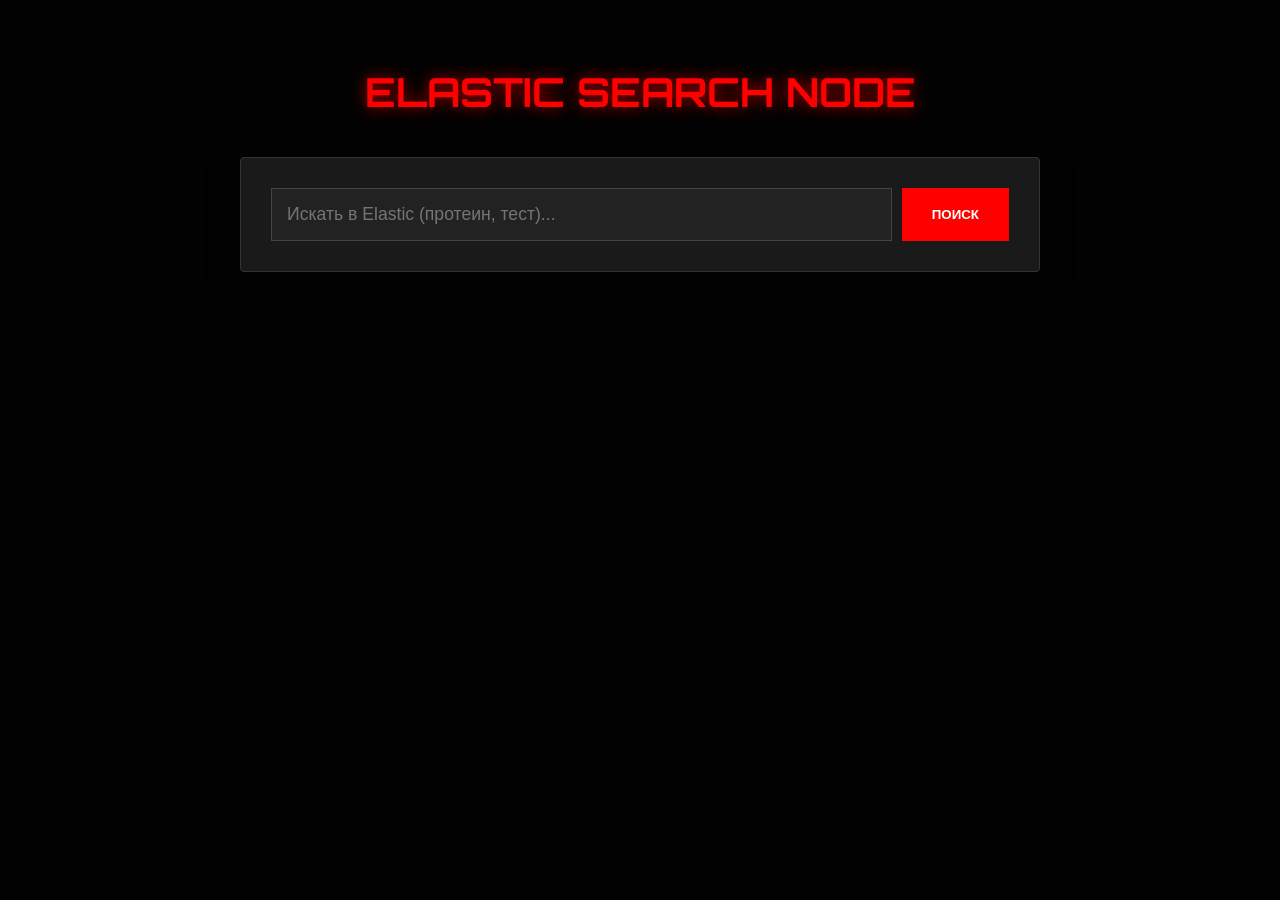
==== src/main/resources/static/indexElastic.html @ f9cb30af "fix: resolve compilation errors and implement Elasticsearch synchronization - Move DefaultTipService" ====
<!DOCTYPE html>
<html lang="ru">
<head>
    <meta charset="UTF-8">
    <meta name="viewport" content="width=device-width, initial-scale=1.0">
    <title>IRON NUTRITION | Elastic Search</title>
    <link href="https://fonts.googleapis.com/css2?family=Orbitron:wght@400;700&family=Roboto:wght@400;900&display=swap" rel="stylesheet">
    <style>
        :root { --primary-red: #ff0000; --dark-bg: #0a0a0a; --card-bg: #1a1a1a; --neon-glow: 0 0 15px rgba(255, 0, 0, 0.7); }
        body { background-color: var(--dark-bg); background-image: linear-gradient(rgba(0,0,0,0.8), rgba(0,0,0,0.8)), url('https://www.transparenttextures.com/patterns/carbon-fibre.png'); color: white; font-family: 'Roboto', sans-serif; margin: 0; display: flex; justify-content: center; min-height: 100vh; }
        .container { width: 100%; max-width: 800px; padding: 40px 20px; }
        h1 { font-family: 'Orbitron', sans-serif; text-transform: uppercase; font-size: 2.5rem; color: var(--primary-red); text-shadow: var(--neon-glow); text-align: center; margin-bottom: 40px; }
        .search-box { background: var(--card-bg); padding: 30px; border: 1px solid #333; border-radius: 4px; display: flex; gap: 10px; box-shadow: 0 10px 30px rgba(0,0,0,0.5); }
        input { flex-grow: 1; background: #222; border: 1px solid #444; padding: 15px; color: white; font-size: 1.1rem; outline: none; }
        button { background: var(--primary-red); color: white; border: none; padding: 0 30px; font-weight: 900; text-transform: uppercase; cursor: pointer; font-family: 'Orbitron', sans-serif; }
        .result-item { background: var(--card-bg); border-left: 5px solid var(--primary-red); padding: 20px; margin-top: 15px; }
        .result-item h3 { margin: 0; color: var(--primary-red); font-family: 'Orbitron', sans-serif; }
    </style>
</head>
<body>
<div class="container">
    <h1>Elastic Search Node</h1>
    <div class="search-box">
        <input type="text" id="searchInput" placeholder="Искать в Elastic (протеин, тест)...">
        <button onclick="search()">ПОИСК</button>
    </div>
    <div id="results"></div>
</div>

<script>
    async function search() {
        const query = document.getElementById('searchInput').value;
        const resultsDiv = document.getElementById('results');
        if (!query) return;
        resultsDiv.innerHTML = '<p style="text-align:center">СКАНИРОВАНИЕ...</p>';
        try {
            const response = await fetch(`http://localhost:8083/api/v1/tips/search?term=${encodeURIComponent(query)}`);
            const data = await response.json();
            resultsDiv.innerHTML = data.length ? data.map(item => `
                <div class="result-item">
                    <small>${item.category || 'INFO'}</small>
                    <h3>${item.title}</h3>
                    <p>${item.content}</p>
                </div>
            `).join('') : '<p style="text-align:center">НИЧЕГО НЕ НАЙДЕНО</p>';
        } catch (error) {
            resultsDiv.innerHTML = '<p style="color:red; text-align:center">ОШИБКА ПОДКЛЮЧЕНИЯ К ELASTIC</p>';
        }
    }
</script>
</body>
</html>
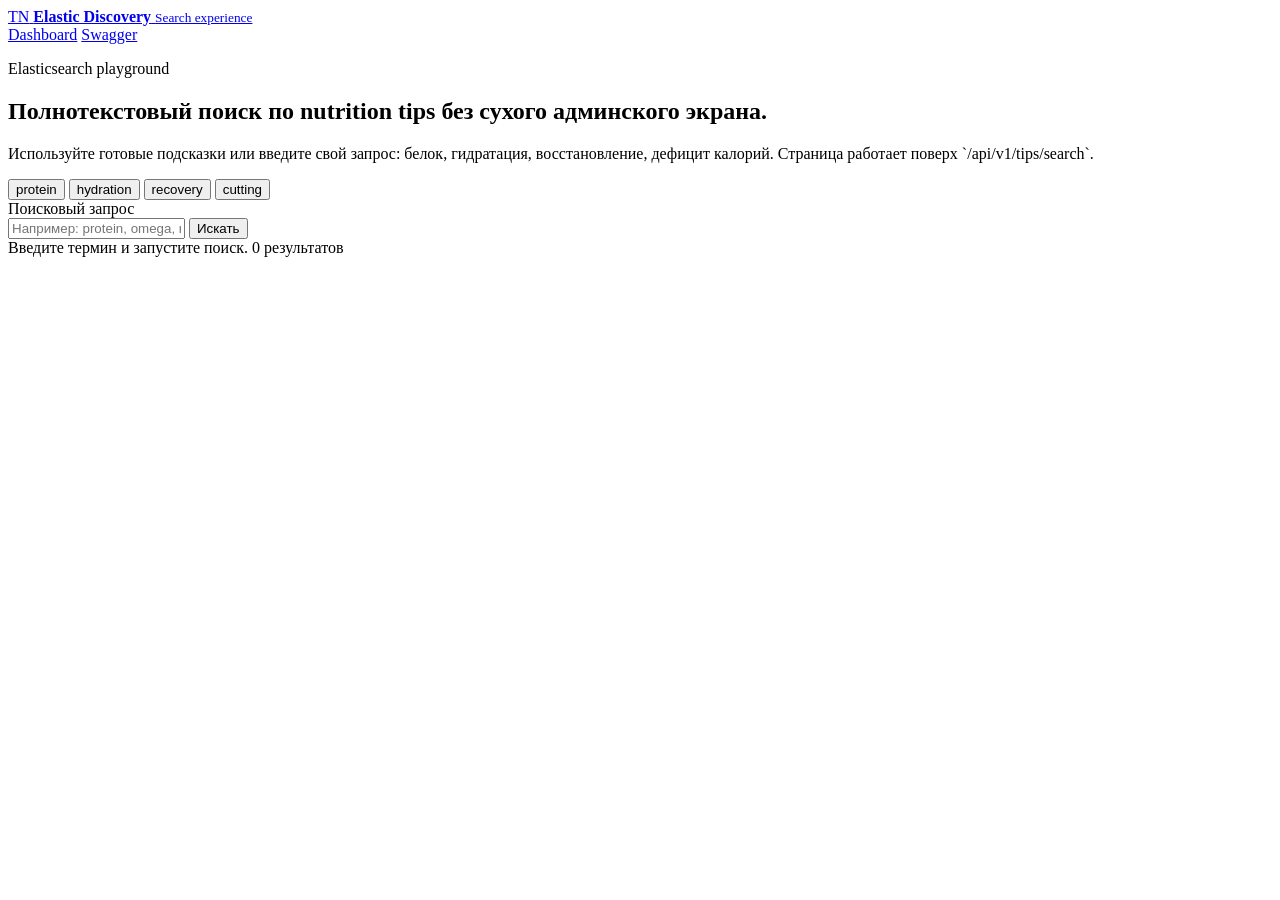
==== commit 59792ed8: "Polish UI and expose nutrition workflows" ====
--- a/src/main/resources/static/indexElastic.html
+++ b/src/main/resources/static/indexElastic.html
@@ -3,50 +3,58 @@
 <head>
     <meta charset="UTF-8">
     <meta name="viewport" content="width=device-width, initial-scale=1.0">
-    <title>IRON NUTRITION | Elastic Search</title>
-    <link href="https://fonts.googleapis.com/css2?family=Orbitron:wght@400;700&family=Roboto:wght@400;900&display=swap" rel="stylesheet">
-    <style>
-        :root { --primary-red: #ff0000; --dark-bg: #0a0a0a; --card-bg: #1a1a1a; --neon-glow: 0 0 15px rgba(255, 0, 0, 0.7); }
-        body { background-color: var(--dark-bg); background-image: linear-gradient(rgba(0,0,0,0.8), rgba(0,0,0,0.8)), url('https://www.transparenttextures.com/patterns/carbon-fibre.png'); color: white; font-family: 'Roboto', sans-serif; margin: 0; display: flex; justify-content: center; min-height: 100vh; }
-        .container { width: 100%; max-width: 800px; padding: 40px 20px; }
-        h1 { font-family: 'Orbitron', sans-serif; text-transform: uppercase; font-size: 2.5rem; color: var(--primary-red); text-shadow: var(--neon-glow); text-align: center; margin-bottom: 40px; }
-        .search-box { background: var(--card-bg); padding: 30px; border: 1px solid #333; border-radius: 4px; display: flex; gap: 10px; box-shadow: 0 10px 30px rgba(0,0,0,0.5); }
-        input { flex-grow: 1; background: #222; border: 1px solid #444; padding: 15px; color: white; font-size: 1.1rem; outline: none; }
-        button { background: var(--primary-red); color: white; border: none; padding: 0 30px; font-weight: 900; text-transform: uppercase; cursor: pointer; font-family: 'Orbitron', sans-serif; }
-        .result-item { background: var(--card-bg); border-left: 5px solid var(--primary-red); padding: 20px; margin-top: 15px; }
-        .result-item h3 { margin: 0; color: var(--primary-red); font-family: 'Orbitron', sans-serif; }
-    </style>
+    <title>Training Nutrition | Elastic Discovery</title>
+    <link rel="preconnect" href="https://fonts.googleapis.com">
+    <link rel="preconnect" href="https://fonts.gstatic.com" crossorigin>
+    <link href="https://fonts.googleapis.com/css2?family=Sora:wght@400;500;600;700;800&family=Space+Grotesk:wght@400;500;700&display=swap" rel="stylesheet">
+    <link rel="stylesheet" href="/styles/main.css">
 </head>
-<body>
-<div class="container">
-    <h1>Elastic Search Node</h1>
-    <div class="search-box">
-        <input type="text" id="searchInput" placeholder="Искать в Elastic (протеин, тест)...">
-        <button onclick="search()">ПОИСК</button>
-    </div>
-    <div id="results"></div>
+<body class="elastic-page">
+<div class="page-shell narrow-shell">
+    <header class="topbar minimal">
+        <a class="brand" href="/">
+            <span class="brand-mark">TN</span>
+            <span>
+                <strong>Elastic Discovery</strong>
+                <small>Search experience</small>
+            </span>
+        </a>
+        <nav class="topbar-nav">
+            <a href="/">Dashboard</a>
+            <a href="/swagger-ui/index.html" target="_blank" rel="noreferrer">Swagger</a>
+        </nav>
+    </header>
+
+    <main>
+        <section class="elastic-hero reveal">
+            <p class="eyebrow">Elasticsearch playground</p>
+            <h1>Полнотекстовый поиск по nutrition tips без сухого админского экрана.</h1>
+            <p class="hero-text">
+                Используйте готовые подсказки или введите свой запрос: белок, гидратация, восстановление, дефицит калорий. Страница работает поверх `/api/v1/tips/search`.
+            </p>
+            <div class="search-suggestions">
+                <button class="suggestion-chip" type="button" data-query="protein">protein</button>
+                <button class="suggestion-chip" type="button" data-query="hydration">hydration</button>
+                <button class="suggestion-chip" type="button" data-query="recovery">recovery</button>
+                <button class="suggestion-chip" type="button" data-query="cutting">cutting</button>
+            </div>
+        </section>
+
+        <section class="glass-card elastic-search-shell reveal">
+            <label class="search-label" for="searchInput">Поисковый запрос</label>
+            <div class="search-row">
+                <input type="text" id="searchInput" placeholder="Например: protein, omega, recovery meal">
+                <button class="primary-btn" type="button" id="searchButton">Искать</button>
+            </div>
+            <div class="search-meta">
+                <span id="search-state">Введите термин и запустите поиск.</span>
+                <span id="result-count">0 результатов</span>
+            </div>
+        </section>
+
+        <section class="results-grid reveal" id="results"></section>
+    </main>
 </div>
-
-<script>
-    async function search() {
-        const query = document.getElementById('searchInput').value;
-        const resultsDiv = document.getElementById('results');
-        if (!query) return;
-        resultsDiv.innerHTML = '<p style="text-align:center">СКАНИРОВАНИЕ...</p>';
-        try {
-            const response = await fetch(`http://localhost:8083/api/v1/tips/search?term=${encodeURIComponent(query)}`);
-            const data = await response.json();
-            resultsDiv.innerHTML = data.length ? data.map(item => `
-                <div class="result-item">
-                    <small>${item.category || 'INFO'}</small>
-                    <h3>${item.title}</h3>
-                    <p>${item.content}</p>
-                </div>
-            `).join('') : '<p style="text-align:center">НИЧЕГО НЕ НАЙДЕНО</p>';
-        } catch (error) {
-            resultsDiv.innerHTML = '<p style="color:red; text-align:center">ОШИБКА ПОДКЛЮЧЕНИЯ К ELASTIC</p>';
-        }
-    }
-</script>
+<script src="/scripts/elastic.js"></script>
 </body>
-</html>+</html>
